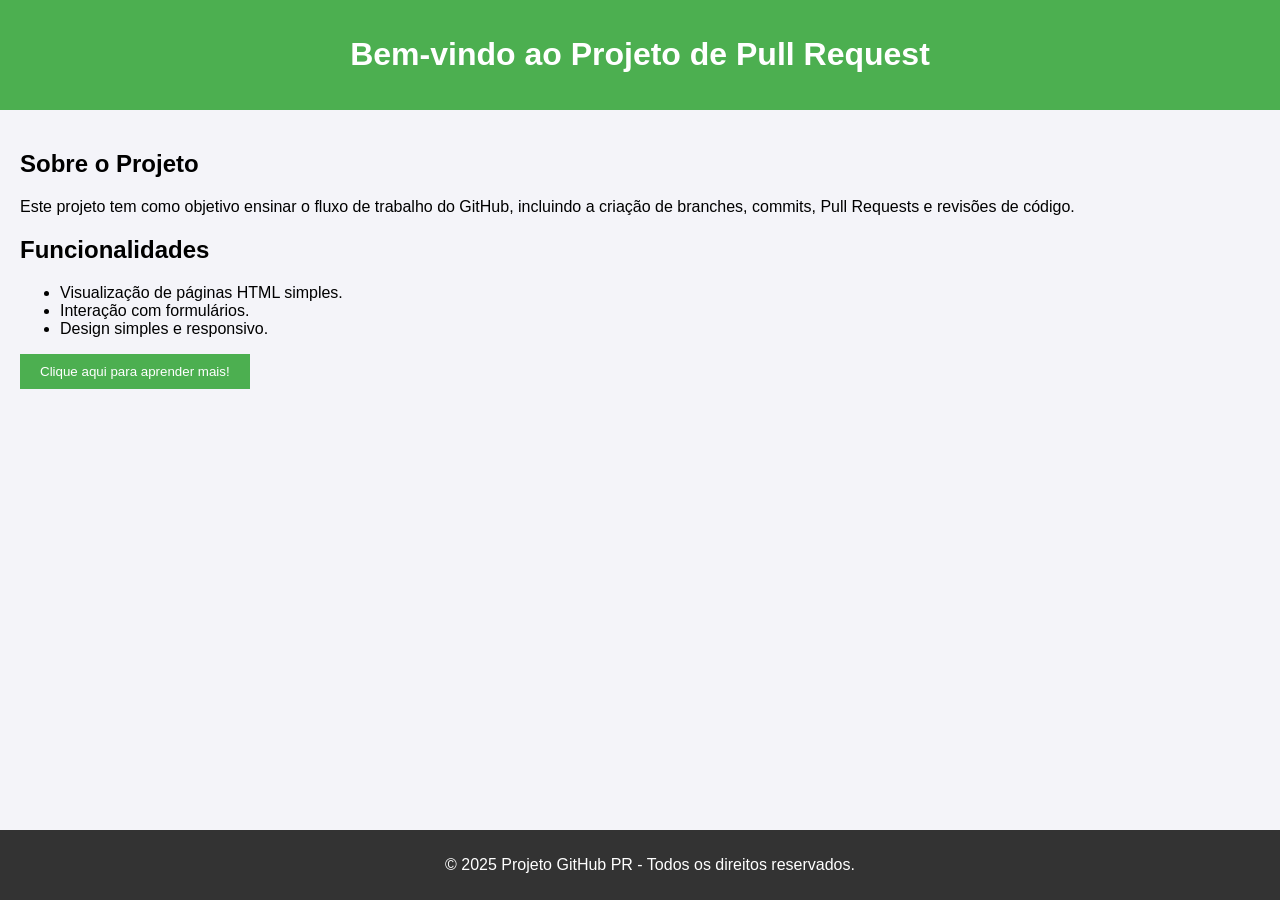
==== index.html @ e9e6b14d "subindo index.html inicial" ====
<!DOCTYPE html>
<html lang="pt-BR">
<head>
    <meta charset="UTF-8">
    <meta name="viewport" content="width=device-width, initial-scale=1.0">
    <title>Exemplo de Página HTML</title>
    <style>
        body {
            font-family: Arial, sans-serif;
            background-color: #f4f4f9;
            margin: 0;
            padding: 0;
        }
        header {
            background-color: #4CAF50;
            color: white;
            padding: 15px;
            text-align: center;
        }
        main {
            padding: 20px;
        }
        footer {
            background-color: #333;
            color: white;
            text-align: center;
            padding: 10px;
            position: fixed;
            bottom: 0;
            width: 100%;
        }
        .btn {
            background-color: #4CAF50;
            color: white;
            padding: 10px 20px;
            border: none;
            cursor: pointer;
            text-align: center;
            display: inline-block;
        }
        .btn:hover {
            background-color: #45a049;
        }
    </style>
</head>
<body>

<header>
    <h1>Bem-vindo ao Projeto de Pull Request</h1>
</header>

<main>
    <section>
        <h2>Sobre o Projeto</h2>
        <p>Este projeto tem como objetivo ensinar o fluxo de trabalho do GitHub, incluindo a criação de branches, commits, Pull Requests e revisões de código.</p>
    </section>

    <section>
        <h2>Funcionalidades</h2>
        <ul>
            <li>Visualização de páginas HTML simples.</li>
            <li>Interação com formulários.</li>
            <li>Design simples e responsivo.</li>
        </ul>
    </section>

    <button class="btn">Clique aqui para aprender mais!</button>
</main>

<footer>
    <p>&copy; 2025 Projeto GitHub PR - Todos os direitos reservados.</p>
</footer>

</body>
</html>
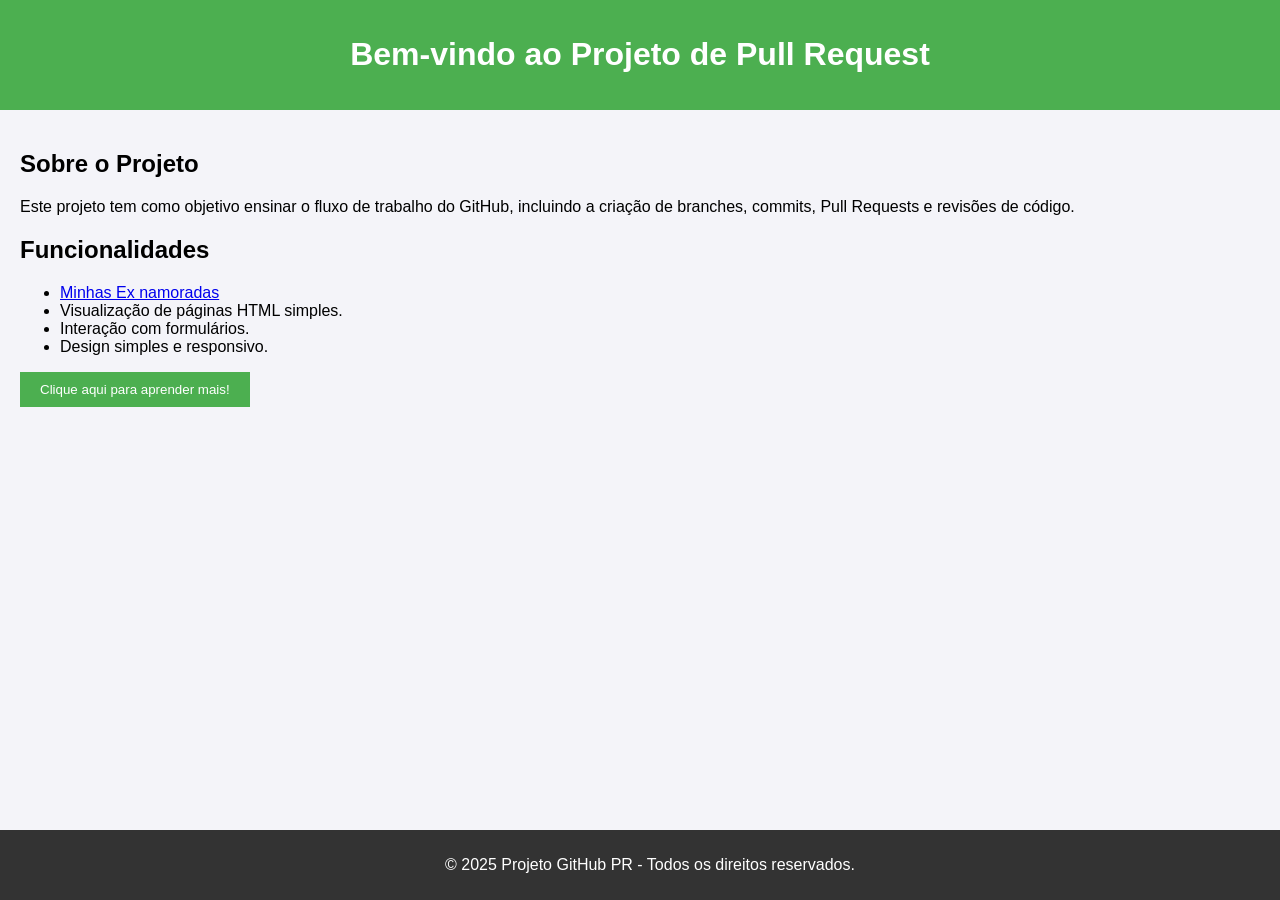
==== commit 344e8087: "feat: add link to forms page" ====
--- a/index.html
+++ b/index.html
@@ -1,5 +1,6 @@
 <!DOCTYPE html>
 <html lang="pt-BR">
+
 <head>
     <meta charset="UTF-8">
     <meta name="viewport" content="width=device-width, initial-scale=1.0">
@@ -11,15 +12,18 @@
             margin: 0;
             padding: 0;
         }
+
         header {
             background-color: #4CAF50;
             color: white;
             padding: 15px;
             text-align: center;
         }
+
         main {
             padding: 20px;
         }
+
         footer {
             background-color: #333;
             color: white;
@@ -29,6 +33,7 @@
             bottom: 0;
             width: 100%;
         }
+
         .btn {
             background-color: #4CAF50;
             color: white;
@@ -38,38 +43,44 @@
             text-align: center;
             display: inline-block;
         }
+
         .btn:hover {
             background-color: #45a049;
         }
     </style>
 </head>
+
 <body>
 
-<header>
-    <h1>Bem-vindo ao Projeto de Pull Request</h1>
-</header>
+    <header>
+        <h1>Bem-vindo ao Projeto de Pull Request</h1>
+    </header>
 
-<main>
-    <section>
-        <h2>Sobre o Projeto</h2>
-        <p>Este projeto tem como objetivo ensinar o fluxo de trabalho do GitHub, incluindo a criação de branches, commits, Pull Requests e revisões de código.</p>
-    </section>
+    <main>
+        <section>
+            <h2>Sobre o Projeto</h2>
+            <p>Este projeto tem como objetivo ensinar o fluxo de trabalho do GitHub, incluindo a criação de branches,
+                commits, Pull Requests e revisões de código.</p>
+        </section>
 
-    <section>
-        <h2>Funcionalidades</h2>
-        <ul>
-            <li>Visualização de páginas HTML simples.</li>
-            <li>Interação com formulários.</li>
-            <li>Design simples e responsivo.</li>
-        </ul>
-    </section>
+        <section>
+            <h2>Funcionalidades</h2>
+            <ul>
+                <li><a href="assets/pages/formulario.html">Minhas Ex namoradas</a></li>
+                <li>Visualização de páginas HTML simples.</li>
+                <li>Interação com formulários.</li>
+                <li>Design simples e responsivo.</li>
+            </ul>
+        </section>
 
-    <button class="btn">Clique aqui para aprender mais!</button>
-</main>
+        <button class="btn">Clique aqui para aprender mais!</button>
 
-<footer>
-    <p>&copy; 2025 Projeto GitHub PR - Todos os direitos reservados.</p>
-</footer>
+    </main>
+
+    <footer>
+        <p>&copy; 2025 Projeto GitHub PR - Todos os direitos reservados.</p>
+    </footer>
 
 </body>
+
 </html>
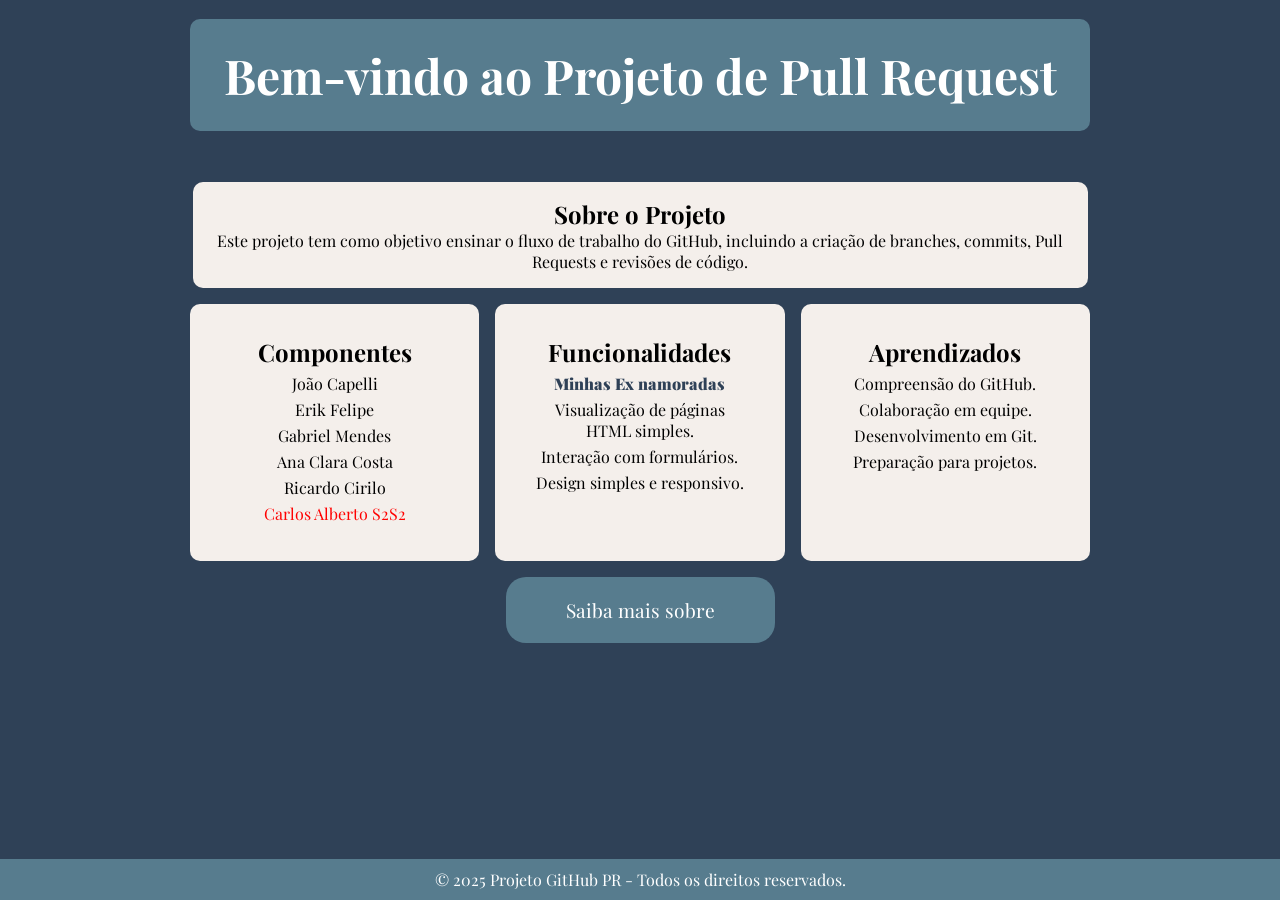
==== commit f44db673: "feat: adicionando styles" ====
--- a/index.html
+++ b/index.html
@@ -4,50 +4,9 @@
 <head>
     <meta charset="UTF-8">
     <meta name="viewport" content="width=device-width, initial-scale=1.0">
-    <title>Exemplo de Página HTML</title>
-    <style>
-        body {
-            font-family: Arial, sans-serif;
-            background-color: #f4f4f9;
-            margin: 0;
-            padding: 0;
-        }
-
-        header {
-            background-color: #4CAF50;
-            color: white;
-            padding: 15px;
-            text-align: center;
-        }
-
-        main {
-            padding: 20px;
-        }
-
-        footer {
-            background-color: #333;
-            color: white;
-            text-align: center;
-            padding: 10px;
-            position: fixed;
-            bottom: 0;
-            width: 100%;
-        }
-
-        .btn {
-            background-color: #4CAF50;
-            color: white;
-            padding: 10px 20px;
-            border: none;
-            cursor: pointer;
-            text-align: center;
-            display: inline-block;
-        }
-
-        .btn:hover {
-            background-color: #45a049;
-        }
-    </style>
+    <title>Projeto de Pull Request</title>
+    <link href="https://fonts.googleapis.com/css2?family=Playfair+Display:wght@400;700&display=swap" rel="stylesheet">
+    <link rel="stylesheet" href="assets/pages/styles/style.css">
 </head>
 
 <body>
@@ -64,18 +23,40 @@
         </section>
 
         <section>
+            <h2>Componentes</h2>
+            <ul>
+                <li>João Capelli</li>
+                <li>Erik Felipe</li>
+                <li>Gabriel Mendes</li>
+                <li>Ana Clara Costa</li>
+                <li>Ricardo Cirilo</li>
+                <li>Carlos Alberto S2S2</li>
+            </ul>
+        </section>
+
+        <section>
             <h2>Funcionalidades</h2>
             <ul>
-                <li><a href="assets/pages/formulario.html">Minhas Ex namoradas</a></li>
+                <li><a href="assets/pages/formulario.html" id="ex">Minhas Ex namoradas</a></li>
                 <li>Visualização de páginas HTML simples.</li>
                 <li>Interação com formulários.</li>
                 <li>Design simples e responsivo.</li>
             </ul>
         </section>
 
-        <button class="btn">Clique aqui para aprender mais!</button>
-
+        <section>
+            <h2>Aprendizados</h2>
+            <ul>
+                <li>Compreensão do GitHub.</li>
+                <li>Colaboração em equipe.</li>
+                <li>Desenvolvimento em Git.</li>
+                <li>Preparação para projetos.</li>
+            </ul>
+        </section>
+        <a href="https://www.escavador.com/sobre/7930176/carlos-alberto-da-silva-junior" target="_blank" rel="noopener noreferrer">Saiba mais sobre</a>
     </main>
+    
+    
 
     <footer>
         <p>&copy; 2025 Projeto GitHub PR - Todos os direitos reservados.</p>
--- a/assets/pages/styles/style.css
+++ b/assets/pages/styles/style.css
@@ -0,0 +1,123 @@
+/* reset, import  e font */
+
+@import url('https://fonts.googleapis.com/css2?family=Playfair+Display:wght@400;700&display=swap');
+
+body {
+    font-family: 'Playfair Display', serif;
+    color: #fff;  
+    min-height: 100vh;
+    background-color: #2F4157;
+    background-attachment: fixed; 
+    margin: 0;
+    color: white;
+    display: flex;
+    flex-direction: column;
+    align-items: center;
+}
+
+* {
+    margin: 0;
+    padding: 0;
+    box-sizing: border-box; 
+}
+
+/* Header */
+header {
+    display: flex;
+    flex-direction: column;
+    justify-content: center;
+    text-align: center;
+    width: 100%;
+    max-width: 900px;
+    margin: 1.2rem auto;   
+    padding: 1.5rem;
+    background-color: #577C8E;
+    font-size: 1.5rem;
+    border-radius: 10px;
+}
+/* Main */
+main {
+    width: 100%;
+    max-width: 900px;
+    margin: 2rem auto;
+    display: grid;
+    grid-template-columns: repeat(auto-fit, minmax(250px, 1fr));
+    gap: 1rem;
+    justify-items: center; 
+    align-items: center;    
+    justify-content: center;
+    align-content: center;
+}
+
+main section {
+    color: #000;
+    width: 100%;
+    height: 100%;
+    background-color: #F4EFEB;
+    padding: 2rem;
+    border-radius: 10px;
+    text-align: center;
+}
+
+main section:nth-of-type(1){
+    grid-column: 1 / -1;
+    background-color: #F4EFEB;
+    padding: 1rem;
+    border-radius: 10px;
+    text-align: center;
+    width: 100%;
+    max-width: 895px;
+}
+
+
+main a:not(#ex) {
+    background-color: #577C8E;
+    font-size: 1.2rem;
+    color: white;
+    padding: 20px 60px;
+    border: none;
+    cursor: pointer;
+    text-align: center;
+    display: inline-block;
+    border-radius: 20px;
+    transition: 0.3s ease;
+    grid-column: 1 / -1;
+    justify-self: center;
+    text-decoration: none;
+}
+
+main a:hover:not(#ex) {
+    transform: scale(1.05);
+    background-color: #74a3ba;
+}
+
+li{
+    margin: 5px;
+    text-align: center;
+    list-style: none;
+}
+
+#ex{
+    display: inline-block;
+    color: #2F4157;
+    text-decoration: none;
+    font-weight: 900;
+    transition: 0.3s ease;
+}
+
+#ex:hover {
+    color: #577C8E;
+    transform: scale(1.2);
+}
+
+main section:nth-of-type(2) li:nth-last-child(1) {
+    color: red;
+}
+/* Footer */
+footer {
+    background-color: #577C8E;
+    text-align: center;
+    padding: 10px;
+    width: 100%;
+    margin-top: auto;
+}
